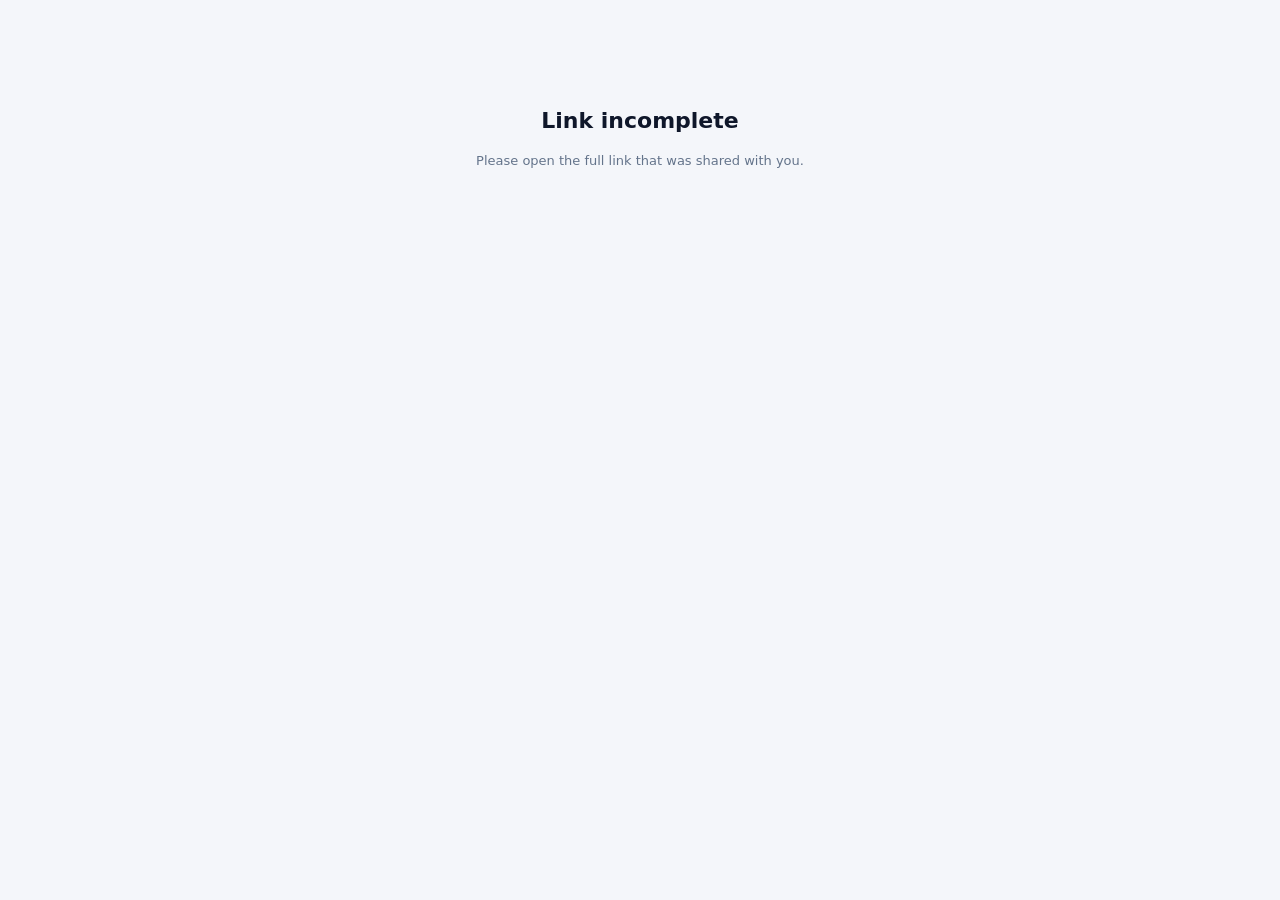
==== quote.html @ 1a176fdc "Bug fixes: stale page overwriting new page, stacked lead drawers, leads list crash on fast navigatio" ====
<!doctype html>
<html lang="en">
<head>
<meta charset="utf-8">
<meta name="viewport" content="width=device-width, initial-scale=1">
<meta name="referrer" content="no-referrer">
<meta name="robots" content="noindex, nofollow">
<meta http-equiv="Content-Security-Policy" content="default-src 'self'; script-src 'self'; style-src 'self' 'unsafe-inline' https://fonts.googleapis.com; font-src https://fonts.gstatic.com; img-src 'self' data:; connect-src https://*.supabase.co; object-src 'none'; base-uri 'none'; form-action 'none'; upgrade-insecure-requests">
<title>Quotation</title>
<link rel="preconnect" href="https://fonts.googleapis.com">
<link href="https://fonts.googleapis.com/css2?family=Inter:wght@400;500;600;700&display=swap" rel="stylesheet">
<style>
  :root { --bg:#f4f6fa; --card:#fff; --ink:#0f172a; --mu:#64748b; --line:#e2e8f0; --acc:#2563eb; --good:#059669; --warn:#d97706; }
  @media (prefers-color-scheme: dark) { :root { --bg:#0b1020; --card:#121a2e; --ink:#e5e9f2; --mu:#94a3b8; --line:#243049; --acc:#60a5fa; --good:#34d399; --warn:#fbbf24; } }
  * { box-sizing:border-box } body { margin:0; background:var(--bg); color:var(--ink); font:14.5px/1.55 Inter, system-ui, sans-serif }
  .wrap { max-width:900px; margin:0 auto; padding:24px 16px 60px }
  .card { background:var(--card); border:1px solid var(--line); border-radius:14px; padding:24px; box-shadow:0 1px 2px rgba(0,0,0,.04) }
  .hd { display:flex; justify-content:space-between; gap:16px; flex-wrap:wrap; border-bottom:2px solid var(--acc); padding-bottom:14px; margin-bottom:16px }
  h1 { margin:0; font-size:22px } h2 { margin:0 0 4px; font-size:18px; letter-spacing:.5px; color:var(--acc) }
  .mu { color:var(--mu); font-size:13px } .r { text-align:right }
  .tw { overflow-x:auto; margin:16px 0 } table { width:100%; border-collapse:collapse; min-width:560px }
  th, td { padding:9px 10px; border-bottom:1px solid var(--line); text-align:left; vertical-align:top } th { font-size:12px; text-transform:uppercase; color:var(--mu); letter-spacing:.4px }
  td.r, th.r { text-align:right; white-space:nowrap } .tot td { border:0; padding:4px 10px } .grand td { font-size:18px; font-weight:700; border-top:2px solid var(--line); padding-top:10px }
  .actions { display:flex; gap:10px; flex-wrap:wrap; margin-top:20px } button, .btn { font:inherit; font-weight:600; border-radius:10px; padding:11px 18px; border:1px solid var(--line); background:var(--card); color:var(--ink); cursor:pointer; text-decoration:none }
  button.pri { background:var(--good); border-color:var(--good); color:#fff } button:disabled { opacity:.6; cursor:default }
  textarea { width:100%; min-height:90px; font:inherit; padding:10px; border-radius:10px; border:1px solid var(--line); background:var(--bg); color:var(--ink); margin-top:10px }
  .note { padding:12px 14px; border-radius:10px; margin-top:16px; font-weight:500 } .note.ok { background:color-mix(in srgb, var(--good) 14%, transparent) } .note.w { background:color-mix(in srgb, var(--warn) 16%, transparent) }
  .center { text-align:center; padding:80px 16px } pre { white-space:pre-wrap; font:inherit; margin:0 }
  @media print { body { background:#fff; color:#000 } .actions, #resp { display:none } .card { border:0; box-shadow:none; padding:0 } }
</style>
<script type="module" src="quote.js"></script>
</head>
<body>
<div class="wrap" id="app"><div class="center mu">Loading quotation…</div></div>
<noscript><div class="center">Please enable JavaScript to view this quotation.</div></noscript>
</body>
</html>
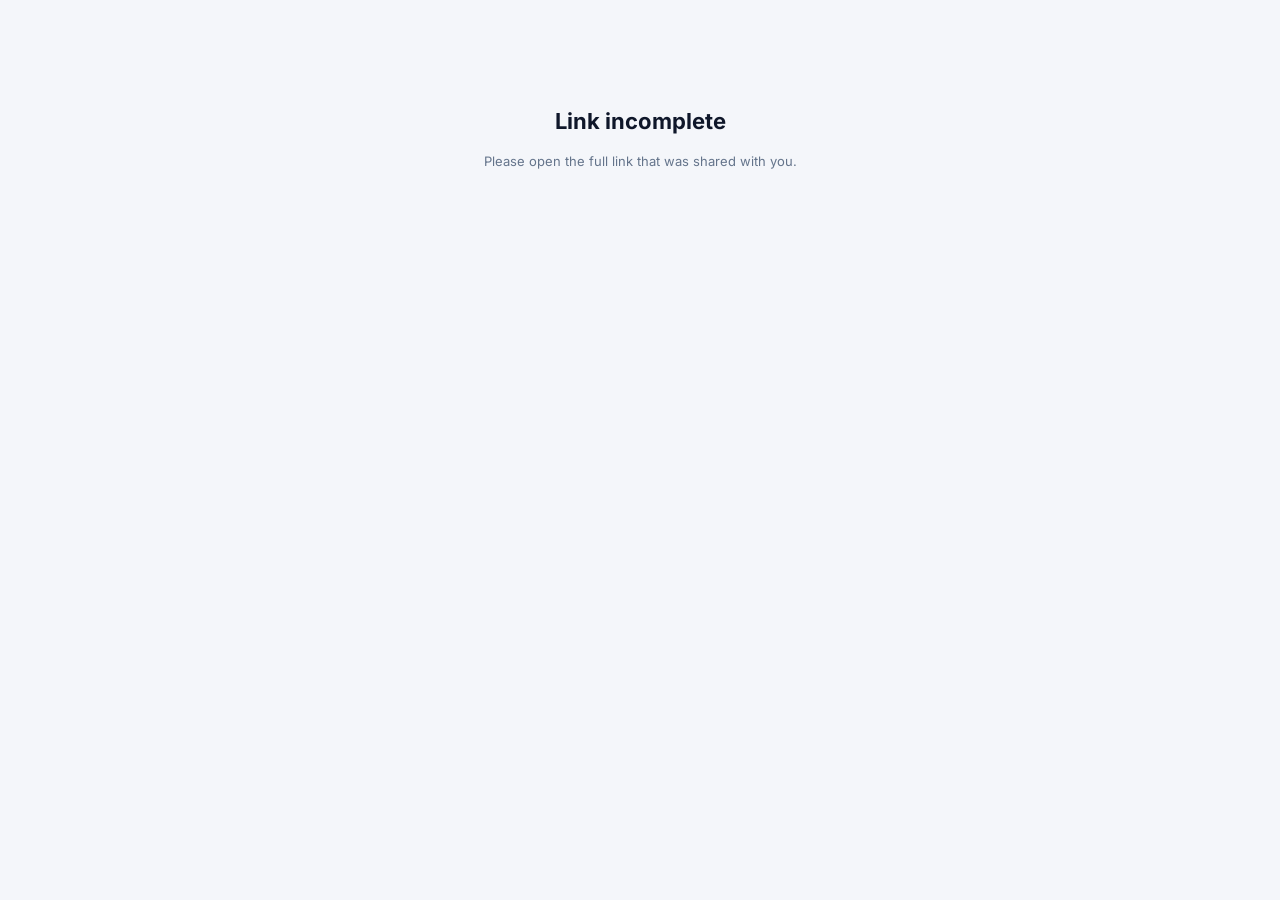
==== commit 46153bd7: "Speed: one-round-trip boot, paced realtime refreshes, bundled fonts - profile, team and settings loa" ====
--- a/quote.html
+++ b/quote.html
@@ -5,11 +5,11 @@
 <meta name="viewport" content="width=device-width, initial-scale=1">
 <meta name="referrer" content="no-referrer">
 <meta name="robots" content="noindex, nofollow">
-<meta http-equiv="Content-Security-Policy" content="default-src 'self'; script-src 'self'; style-src 'self' 'unsafe-inline' https://fonts.googleapis.com; font-src https://fonts.gstatic.com; img-src 'self' data:; connect-src https://*.supabase.co; object-src 'none'; base-uri 'none'; form-action 'none'; upgrade-insecure-requests">
+<meta http-equiv="Content-Security-Policy" content="default-src 'self'; script-src 'self'; style-src 'self' 'unsafe-inline'; font-src 'self'; img-src 'self' data:; connect-src https://*.supabase.co; object-src 'none'; base-uri 'none'; form-action 'none'; upgrade-insecure-requests">
 <title>Quotation</title>
-<link rel="preconnect" href="https://fonts.googleapis.com">
-<link href="https://fonts.googleapis.com/css2?family=Inter:wght@400;500;600;700&display=swap" rel="stylesheet">
 <style>
+@font-face { font-family: "Inter"; font-style: normal; font-display: swap; font-weight: 100 900; src: url(fonts/inter-latin.woff2) format("woff2"); unicode-range: U+0000-00FF,U+0131,U+0152-0153,U+02BB-02BC,U+02C6,U+02DA,U+02DC,U+0304,U+0308,U+0329,U+2000-206F,U+20AC,U+2122,U+2191,U+2193,U+2212,U+2215,U+FEFF,U+FFFD; }
+@font-face { font-family: "Inter"; font-style: normal; font-display: swap; font-weight: 100 900; src: url(fonts/inter-latin-ext.woff2) format("woff2"); unicode-range: U+0100-02BA,U+02BD-02C5,U+02C7-02CC,U+02CE-02D7,U+02DD-02FF,U+0304,U+0308,U+0329,U+1D00-1DBF,U+1E00-1E9F,U+1EF2-1EFF,U+2020,U+20A0-20AB,U+20AD-20C0,U+2113,U+2C60-2C7F,U+A720-A7FF; }
   :root { --bg:#f4f6fa; --card:#fff; --ink:#0f172a; --mu:#64748b; --line:#e2e8f0; --acc:#2563eb; --good:#059669; --warn:#d97706; }
   @media (prefers-color-scheme: dark) { :root { --bg:#0b1020; --card:#121a2e; --ink:#e5e9f2; --mu:#94a3b8; --line:#243049; --acc:#60a5fa; --good:#34d399; --warn:#fbbf24; } }
   * { box-sizing:border-box } body { margin:0; background:var(--bg); color:var(--ink); font:14.5px/1.55 Inter, system-ui, sans-serif }
